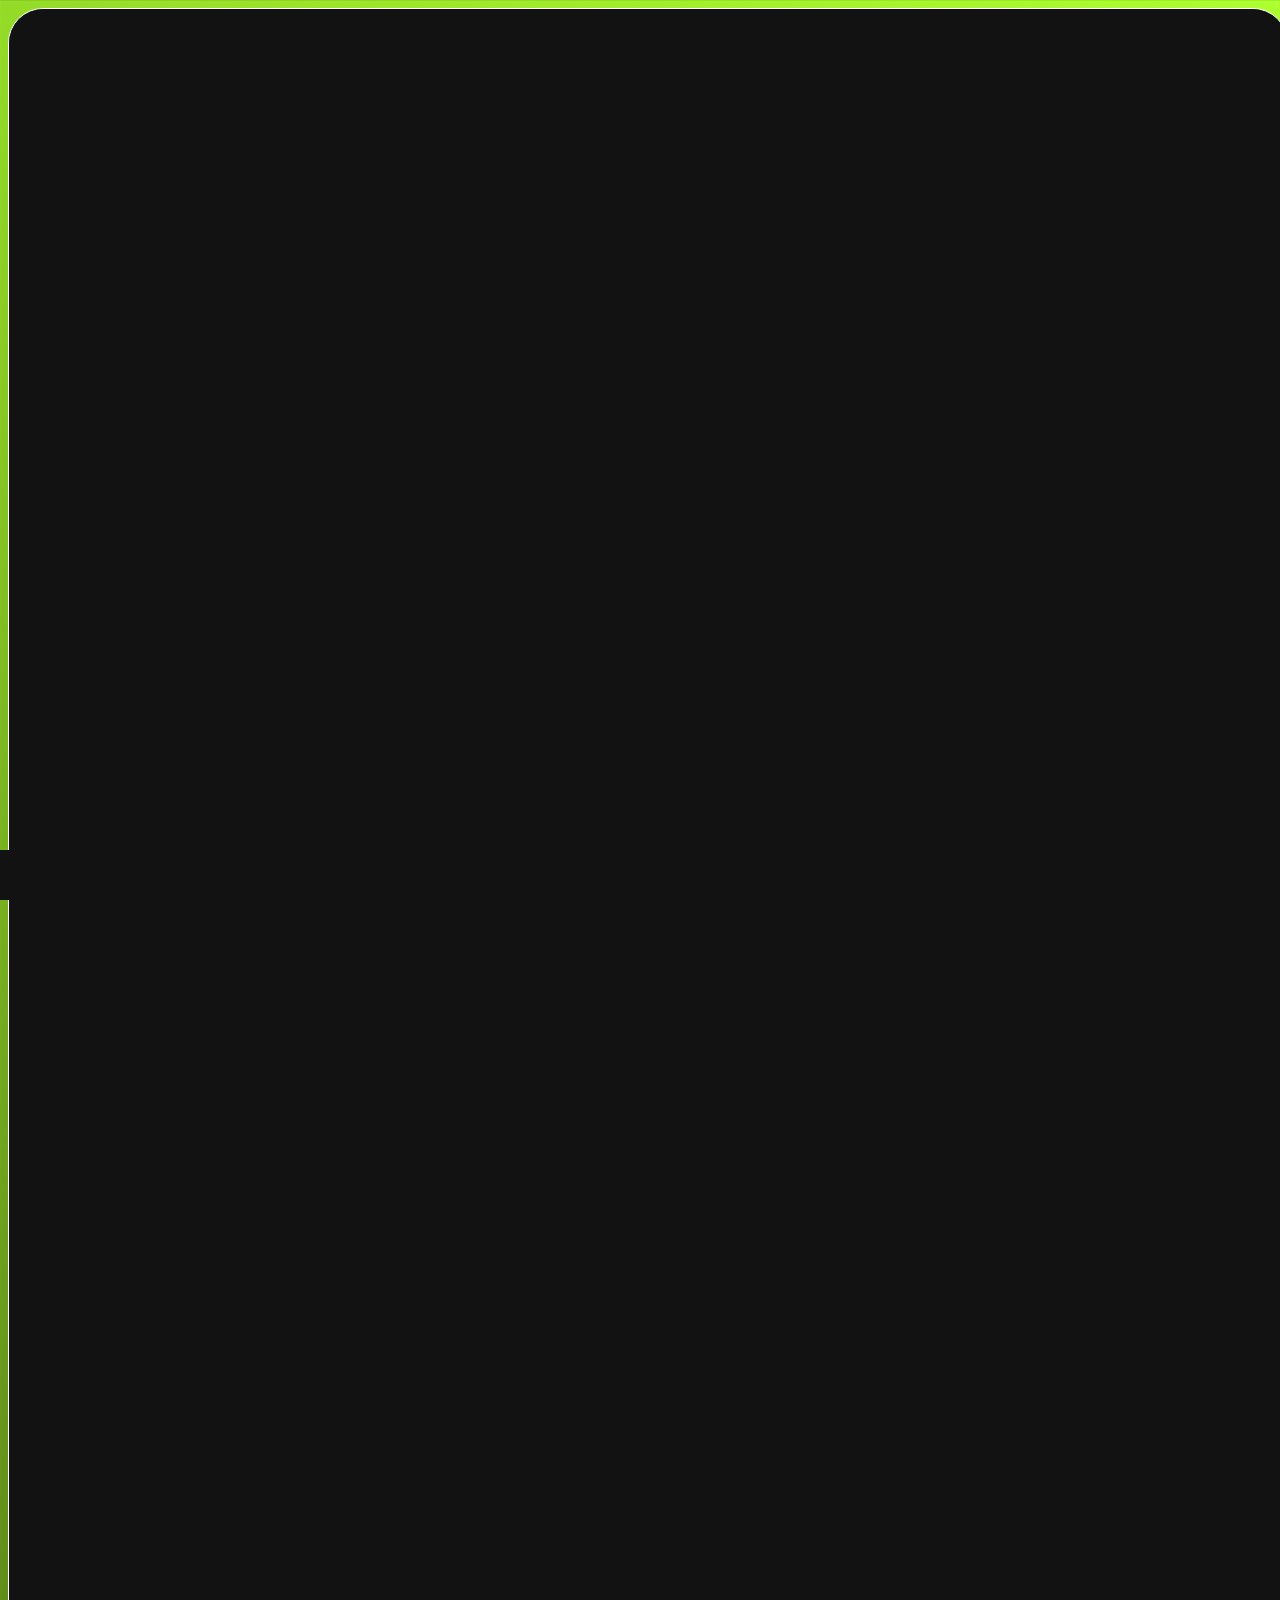
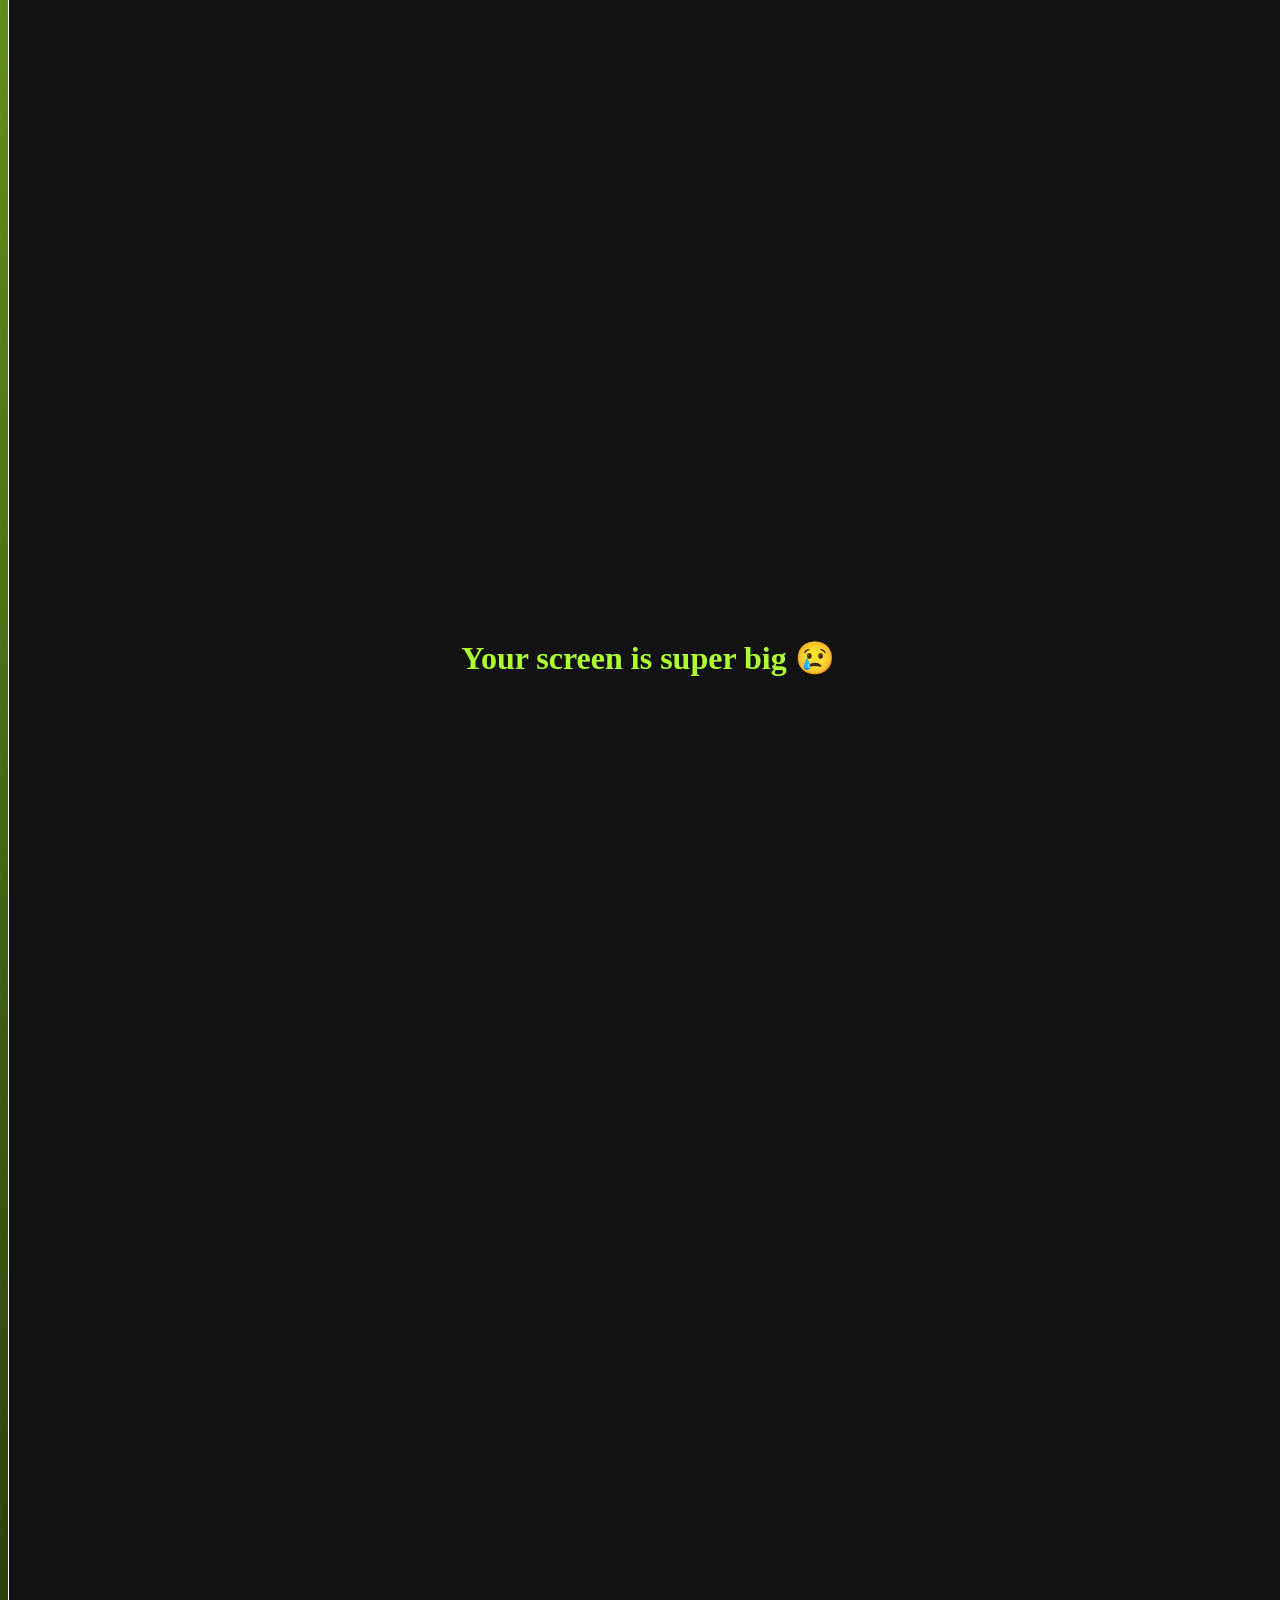
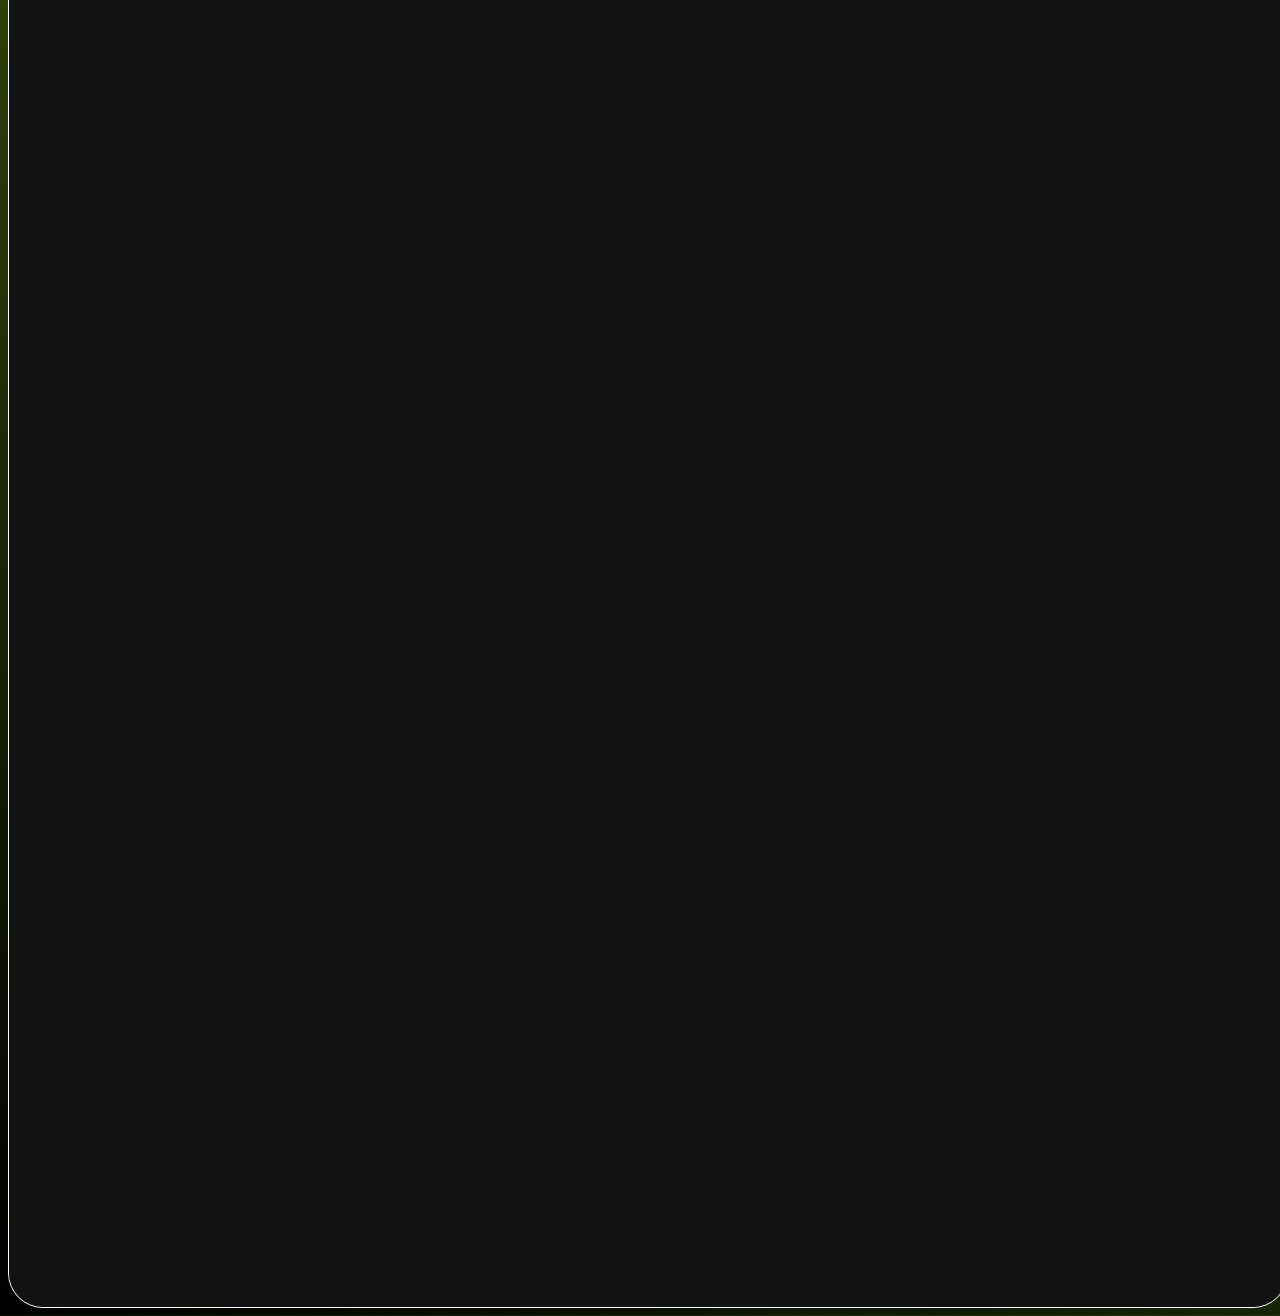
==== chat2.html @ a738d8a1 "update for code-challenge" ====
<!DOCTYPE html>
<html lang="en">
  <head>
    <meta charset="UTF-8" />
    <meta name="viewport" content="width=device-width, initial-scale=1.0" />
    <title>Chat w/ Seongjin- Kokoa Clone</title>
    <!-- link CSS style sheet -->
    <link rel="stylesheet" href="css/style.css" />
  </head>
  <body id="chat-screen">
    <div class="status-bar">
      <div class="status-bar__column">
        <span>No Service</span>
        <i class="fa-solid fa-wifi"></i>
      </div>
      <div class="status-bar__column">
        <span>18:43</span>
      </div>
      <div class="status-bar__column">
        <span>110%</span>
        <i class="fa-solid fa-battery-full fa-lg"></i>
        <i class="fa-solid fa-bolt"></i>
      </div>
    </div>

    <header class="alt-header">
      <div class="alt-header__column">
        <a href="chats.html"> <i class="fa-solid fa-angle-left fa-2x"></i></a>
      </div>
      <div class="alt-header__column">
        <h1 class="alt-header__title">정배</h1>
      </div>
      <div class="alt-header__column">
        <span><i class="fa-solid fa-magnifying-glass fa-lg"></i></span>
        <span><i class="fa-solid fa-bars fa-lg"></i></span>
      </div>
    </header>

    <main class="main-screen main-chat">
      <div class="message-row">
        <img
          src="https://i.namu.wiki/i/OLowAlv2lvFjEiRSMh8wBB6NOvs5VNcoudIenafKpw9NfjL9cm4zFYZIPRkZhgfvqCE24eiexwG5N3n9zckrf7XPdq-4ebUuM0kYzd571P7Vc9lTYA4n4R4PbAybT3vL5gyuc3oMPtVavtsdh4tC5g.webp"
        />
        <div class="message-row__content">
          <span class="message__author">정배</span>
          <div class="message__info">
            <span class="message__bubble"
              >비밀번호 바꾸셨네. 니네 엄마가 드디어 널 버렸다! 흐하하!</span
            >
            <span class="message__time">21:27</span>
          </div>
        </div>
        <div class="message__notice">1</div>
      </div>
      <div class="chat__timestamp">여기까지 읽으셨습니다.</div>
      <hr />
      <div class="chat__timestamp">Tuesday, June 30, 2020</div>
      <div class="message-row">
        <img
          src="https://i.namu.wiki/i/OLowAlv2lvFjEiRSMh8wBB6NOvs5VNcoudIenafKpw9NfjL9cm4zFYZIPRkZhgfvqCE24eiexwG5N3n9zckrf7XPdq-4ebUuM0kYzd571P7Vc9lTYA4n4R4PbAybT3vL5gyuc3oMPtVavtsdh4tC5g.webp"
        />
        <div class="message-row__content">
          <span class="message__author">정배</span>
          <div class="message__info">
            <span class="message__bubble"
              >기훈아,기훈아! 야, 그럼 여기를 왜 다시 들어왔냐?</span
            >
            <span class="message__time">21:27</span>
          </div>
        </div>
      </div>
      <div class="message-row message-row--own">
        <div class="message-row__content">
          <div class="message__info">
            <span class="message__bubble">정배야, 내 뒤에 꼭 붙어 있어!</span>
            <span class="message__time">21:27</span>
          </div>
        </div>
      </div>
    </main>
    <!--chat스크린의 입력창 부분 작성-->
    <form class="reply">
      <div class="reply__column">
        <i class="fa-regular fa-square-plus fa-lg"></i>
      </div>
      <div class="reply__column">
        <input type="text" placeholder="Write a Message..." />
        <i class="fa-regular fa-face-laugh-wink fa-lg"></i>
        <button>
          <i class="fa-solid fa-arrow-up"></i>
        </button>
      </div>
    </form>

    <div id="no-mobile">
      <span>Your screen is super big 😢</span>
    </div>

    <!-- 코드킷 사용을 위한 scripts-->
    <script
      src="https://kit.fontawesome.com/9c07108d3b.js"
      crossorigin="anonymous"
    ></script>
  </body>
</html>
---- css/style.css ----
@import url("https://fonts.googleapis.com/css2?family=Open+Sans:ital,wght@0,300..800;1,300..800&display=swap");
@import "reset.css";
@import "variables.css";

/* Components */
@import "components/status-bar.css";
@import "components/nav_bar.css";
@import "components/screen-header.css";
@import "components/alt-screen-header.css";
@import "components/user-component.css";
@import "components/badge.css";
@import "components/icon-row.css";
@import "components/no-mobile.css";

/* Screens */
@import "screens/login.css";
@import "screens/friends.css";
@import "screens/find.css";
@import "screens/more.css";
@import "screens/settings.css";
@import "screens/chat.css";

html {
  background: linear-gradient(30deg, black, greenyellow);
}

body {
  position: relative;
  width: 100vw;
  height: 100vh;
  color: #2f363e;
  font-family: "Open Sans", "Noto Sans KR" serif;
  background-color: var(--dark-gray);
  border-radius: 35px;
  border: 1px solid white;
  padding: 10px;
  box-sizing: border-box;
  overflow: scroll;
}
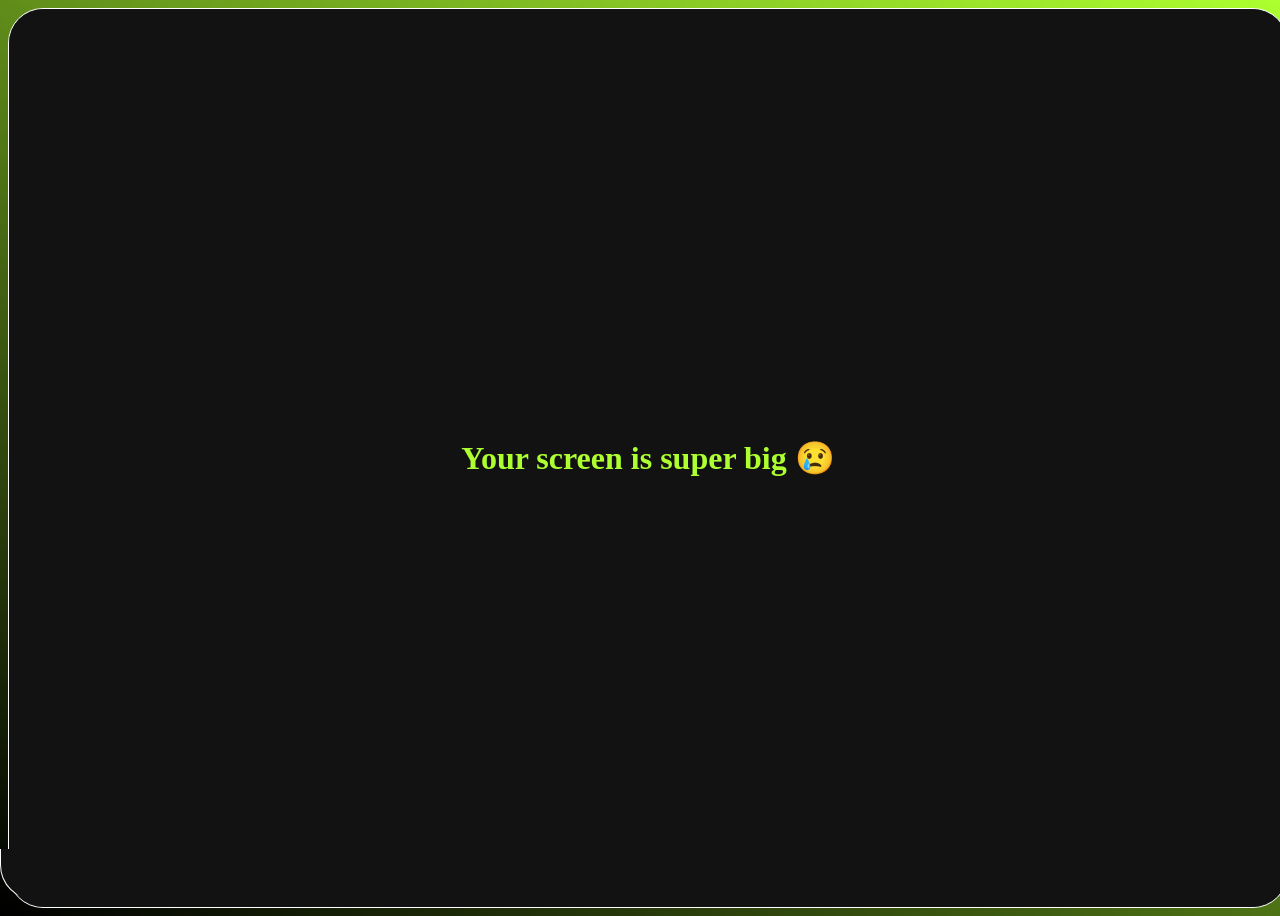
==== commit 11e888e4: "update for code-challenge" ====
--- a/chat2.html
+++ b/chat2.html
@@ -39,7 +39,7 @@
     <main class="main-screen main-chat">
       <div class="message-row">
         <img
-          src="https://i.namu.wiki/i/OLowAlv2lvFjEiRSMh8wBB6NOvs5VNcoudIenafKpw9NfjL9cm4zFYZIPRkZhgfvqCE24eiexwG5N3n9zckrf7XPdq-4ebUuM0kYzd571P7Vc9lTYA4n4R4PbAybT3vL5gyuc3oMPtVavtsdh4tC5g.webp"
+          src="https://i.namu.wiki/i/M2Jst1K04lnPdyjSGgTsmB2yyz2JKg1SWGrzx9cEo4yiKS5N4MtnaoSx_zHwHheWPUAKXviR3tlJJZdYkllsNrJF6C0aslrslMIUaOHSSsUbd763i8xTNYYSEX_JvEorJpMmRU0JR_jaB_QFsTtBPg.webp"
         />
         <div class="message-row__content">
           <span class="message__author">정배</span>
@@ -47,7 +47,7 @@
             <span class="message__bubble"
               >비밀번호 바꾸셨네. 니네 엄마가 드디어 널 버렸다! 흐하하!</span
             >
-            <span class="message__time">21:27</span>
+            <span class="message__time">16:27</span>
           </div>
         </div>
         <div class="message__notice">1</div>
@@ -57,7 +57,7 @@
       <div class="chat__timestamp">Tuesday, June 30, 2020</div>
       <div class="message-row">
         <img
-          src="https://i.namu.wiki/i/OLowAlv2lvFjEiRSMh8wBB6NOvs5VNcoudIenafKpw9NfjL9cm4zFYZIPRkZhgfvqCE24eiexwG5N3n9zckrf7XPdq-4ebUuM0kYzd571P7Vc9lTYA4n4R4PbAybT3vL5gyuc3oMPtVavtsdh4tC5g.webp"
+          src="https://i.namu.wiki/i/M2Jst1K04lnPdyjSGgTsmB2yyz2JKg1SWGrzx9cEo4yiKS5N4MtnaoSx_zHwHheWPUAKXviR3tlJJZdYkllsNrJF6C0aslrslMIUaOHSSsUbd763i8xTNYYSEX_JvEorJpMmRU0JR_jaB_QFsTtBPg.webp"
         />
         <div class="message-row__content">
           <span class="message__author">정배</span>
@@ -65,7 +65,7 @@
             <span class="message__bubble"
               >기훈아,기훈아! 야, 그럼 여기를 왜 다시 들어왔냐?</span
             >
-            <span class="message__time">21:27</span>
+            <span class="message__time">21:35</span>
           </div>
         </div>
       </div>
@@ -73,7 +73,7 @@
         <div class="message-row__content">
           <div class="message__info">
             <span class="message__bubble">정배야, 내 뒤에 꼭 붙어 있어!</span>
-            <span class="message__time">21:27</span>
+            <span class="message__time">21:40</span>
           </div>
         </div>
       </div>
